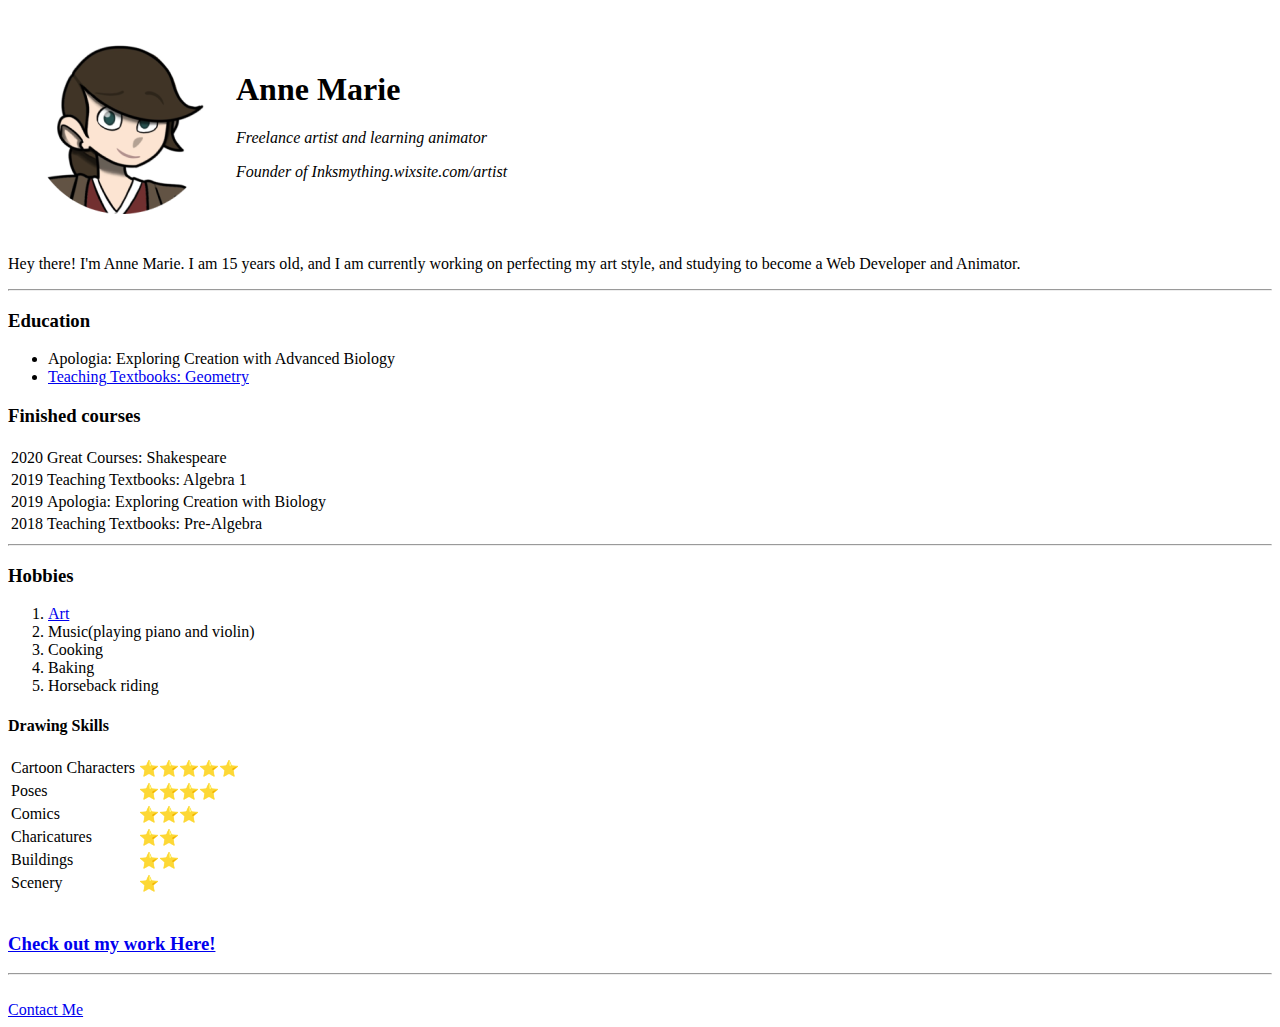
==== index.html @ 5f308bb1 "Add files via upload" ====
<!DOCTYPE html>
<html lang="en" dir="ltr">

<head>
  <meta charset="utf-8">

  <title>Home | Anne Marie</title>
</head>

<body>
  <table cellspacing ="20">
    <tr>
      <td><img src="circle-cropped.png" alt="Inksmything image"></td>
      <td><h1>Anne Marie</h1>
      <p><em>Freelance artist and learning animator</em></p>
      <p><em>Founder of Inksmything.wixsite.com/artist</em></p></td>
    </tr>
  </table>

  <p>Hey there! I'm Anne Marie. I am 15 years old, and I am currently working on perfecting my art style, and studying to become a Web Developer and Animator.</p>
  <hr>
  <h3><strong>Education</strong></h3>
  <ul>
    <li>Apologia: Exploring Creation with Advanced Biology</li>
    <li><a href="https://teachingtextbooks.com/">Teaching Textbooks: Geometry</a></li>
  </ul>
  <h3><strong>Finished courses</strong></h3>
  <table>
    <tr>
      <td>2020</td>
      <td>Great Courses: Shakespeare</td>
    </tr>
    <tr>
      <td>2019</td>
      <td>Teaching Textbooks: Algebra 1</td>
    </tr>
    <tr>
      <td>2019</td>
      <td>Apologia: Exploring Creation with Biology</td>
    </tr>
    <tr>
      <td>2018</td>
      <td>Teaching Textbooks: Pre-Algebra</td>
    </tr>
  </table>
  <hr>
  <h3><strong>Hobbies</strong></h3>
  <ol>
    <li><a href="Inksmything.wixsite.com/>artist">Art</a></li>
    <li>Music(playing piano and violin)</li>
    <li>Cooking</li>
    <li>Baking</li>
    <li>Horseback riding</li>
  </ol>
  <h4>Drawing Skills</h4>
  <table>
    <thead>
      <tr>
        <td>Cartoon Characters</td>
        <td>⭐⭐⭐⭐⭐</td>
      </tr>
      <tr>
        <td>Poses</td>
        <td>⭐⭐⭐⭐</td>
        </tr>
        <tr>
          <td>Comics</td>
          <td>⭐⭐⭐</td>
        </tr>
        <tr>
          <td>Charicatures</td>
          <td>⭐⭐</td>
        </tr>
        <tr>
          <td>Buildings</td>
          <td>⭐⭐</td>
        </tr>
        <tr>
          <td>Scenery</td>
          <td>⭐</td>
        </tr>
    </thead>
  </table>
  <br>
  <h3><a href="https://inksmything.wixsite.com/artist">Check out my work Here!</a></h3>
  <hr>
  <br>
  <a href="contact.html">Contact Me</a>




</body>


</html>
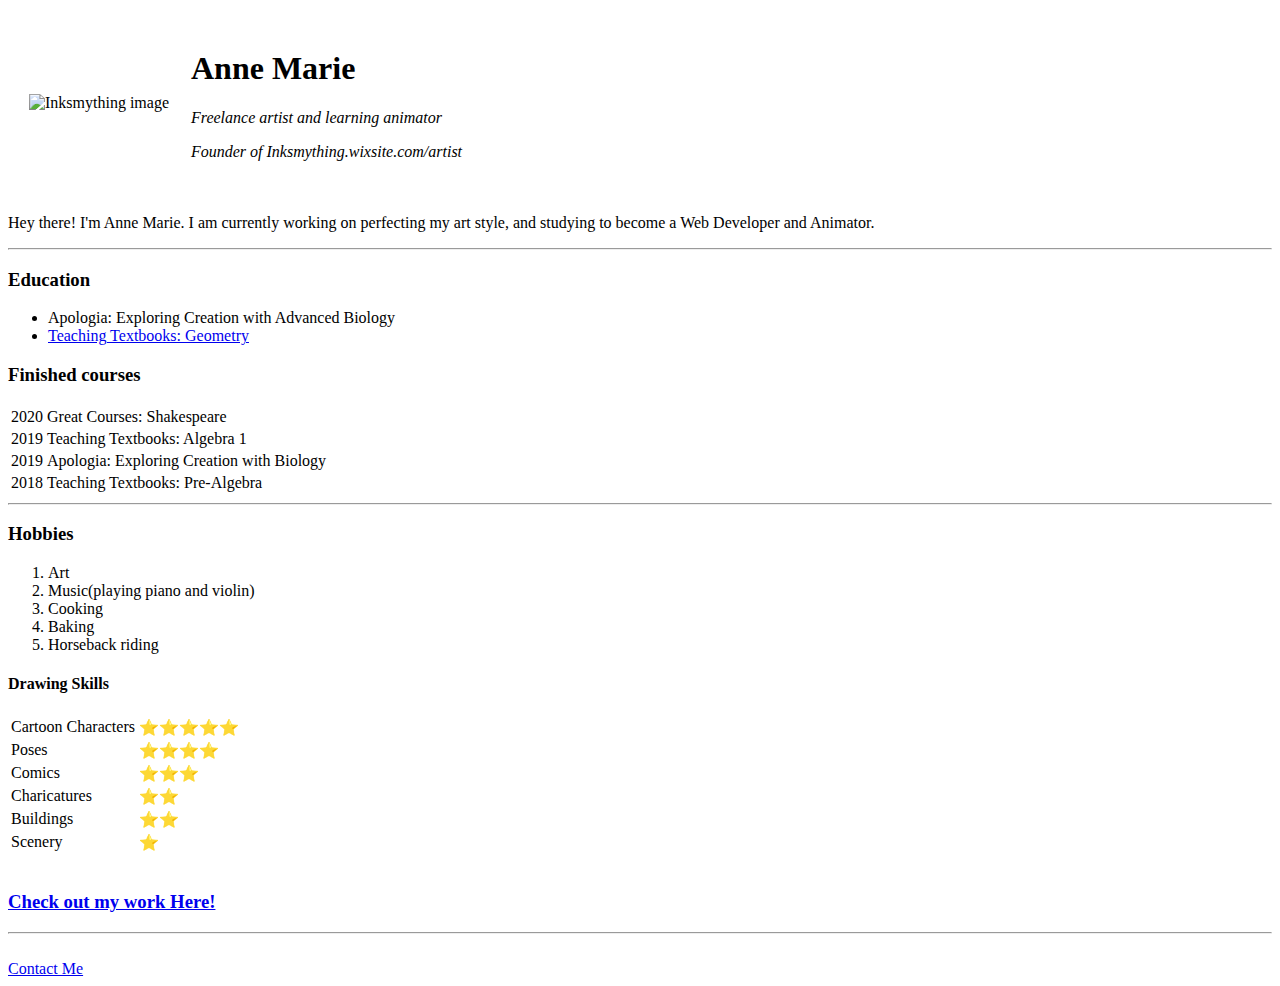
==== commit cfe7d792: "Add files via upload" ====
--- a/index.html
+++ b/index.html
@@ -17,7 +17,7 @@
     </tr>
   </table>
 
-  <p>Hey there! I'm Anne Marie. I am 15 years old, and I am currently working on perfecting my art style, and studying to become a Web Developer and Animator.</p>
+  <p>Hey there! I'm Anne Marie. I am currently working on perfecting my art style, and studying to become a Web Developer and Animator.</p>
   <hr>
   <h3><strong>Education</strong></h3>
   <ul>
@@ -46,7 +46,7 @@
   <hr>
   <h3><strong>Hobbies</strong></h3>
   <ol>
-    <li><a href="Inksmything.wixsite.com/>artist">Art</a></li>
+    <li>Art</li>
     <li>Music(playing piano and violin)</li>
     <li>Cooking</li>
     <li>Baking</li>
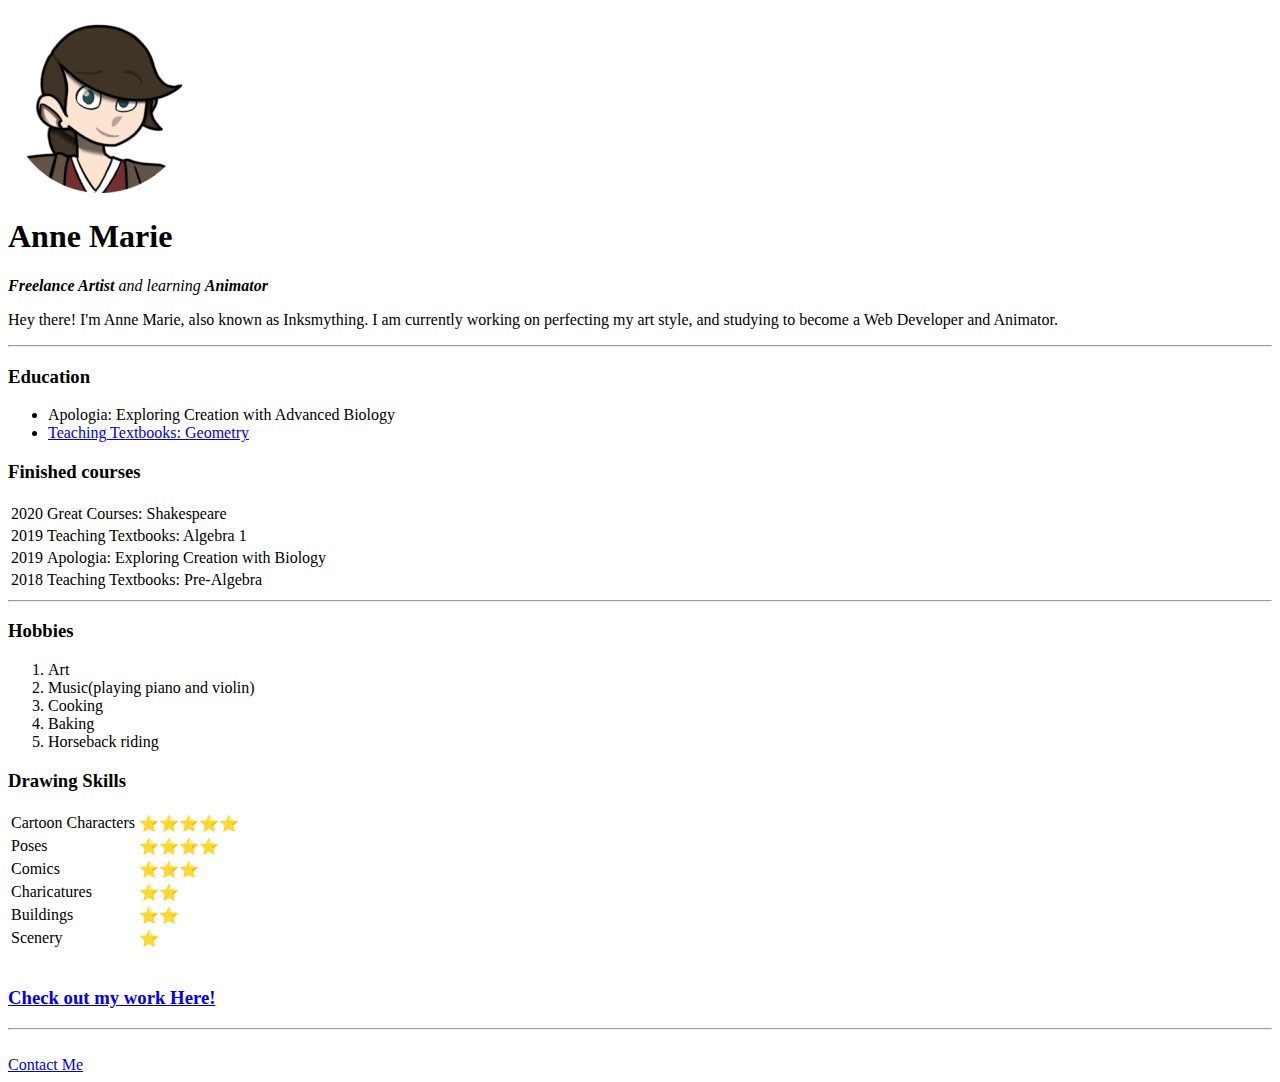
==== commit 11d19691: "Add files via upload" ====
--- a/index.html
+++ b/index.html
@@ -5,19 +5,17 @@
   <meta charset="utf-8">
 
   <title>Home | Anne Marie</title>
+  <link rel="stylesheet" href="css/main.css">
+
+
 </head>
 
 <body>
-  <table cellspacing ="20">
-    <tr>
-      <td><img src="circle-cropped.png" alt="Inksmything image"></td>
-      <td><h1>Anne Marie</h1>
-      <p><em>Freelance artist and learning animator</em></p>
-      <p><em>Founder of Inksmything.wixsite.com/artist</em></p></td>
-    </tr>
-  </table>
+<img src="circle-cropped.png" alt="Inksmything Image">
+<h1>Anne Marie</h1>
+<p><em><strong>Freelance Artist</strong> and learning <strong>Animator</strong></em></p>
 
-  <p>Hey there! I'm Anne Marie. I am currently working on perfecting my art style, and studying to become a Web Developer and Animator.</p>
+  <p>Hey there! I'm Anne Marie, also known as Inksmything. I am currently working on perfecting my art style, and studying to become a Web Developer and Animator.</p>
   <hr>
   <h3><strong>Education</strong></h3>
   <ul>
@@ -52,7 +50,7 @@
     <li>Baking</li>
     <li>Horseback riding</li>
   </ol>
-  <h4>Drawing Skills</h4>
+  <h3>Drawing Skills</h3>
   <table>
     <thead>
       <tr>
@@ -62,23 +60,23 @@
       <tr>
         <td>Poses</td>
         <td>⭐⭐⭐⭐</td>
-        </tr>
-        <tr>
-          <td>Comics</td>
-          <td>⭐⭐⭐</td>
-        </tr>
-        <tr>
-          <td>Charicatures</td>
-          <td>⭐⭐</td>
-        </tr>
-        <tr>
-          <td>Buildings</td>
-          <td>⭐⭐</td>
-        </tr>
-        <tr>
-          <td>Scenery</td>
-          <td>⭐</td>
-        </tr>
+      </tr>
+      <tr>
+        <td>Comics</td>
+        <td>⭐⭐⭐</td>
+      </tr>
+      <tr>
+        <td>Charicatures</td>
+        <td>⭐⭐</td>
+      </tr>
+      <tr>
+        <td>Buildings</td>
+        <td>⭐⭐</td>
+      </tr>
+      <tr>
+        <td>Scenery</td>
+        <td>⭐</td>
+      </tr>
     </thead>
   </table>
   <br>
